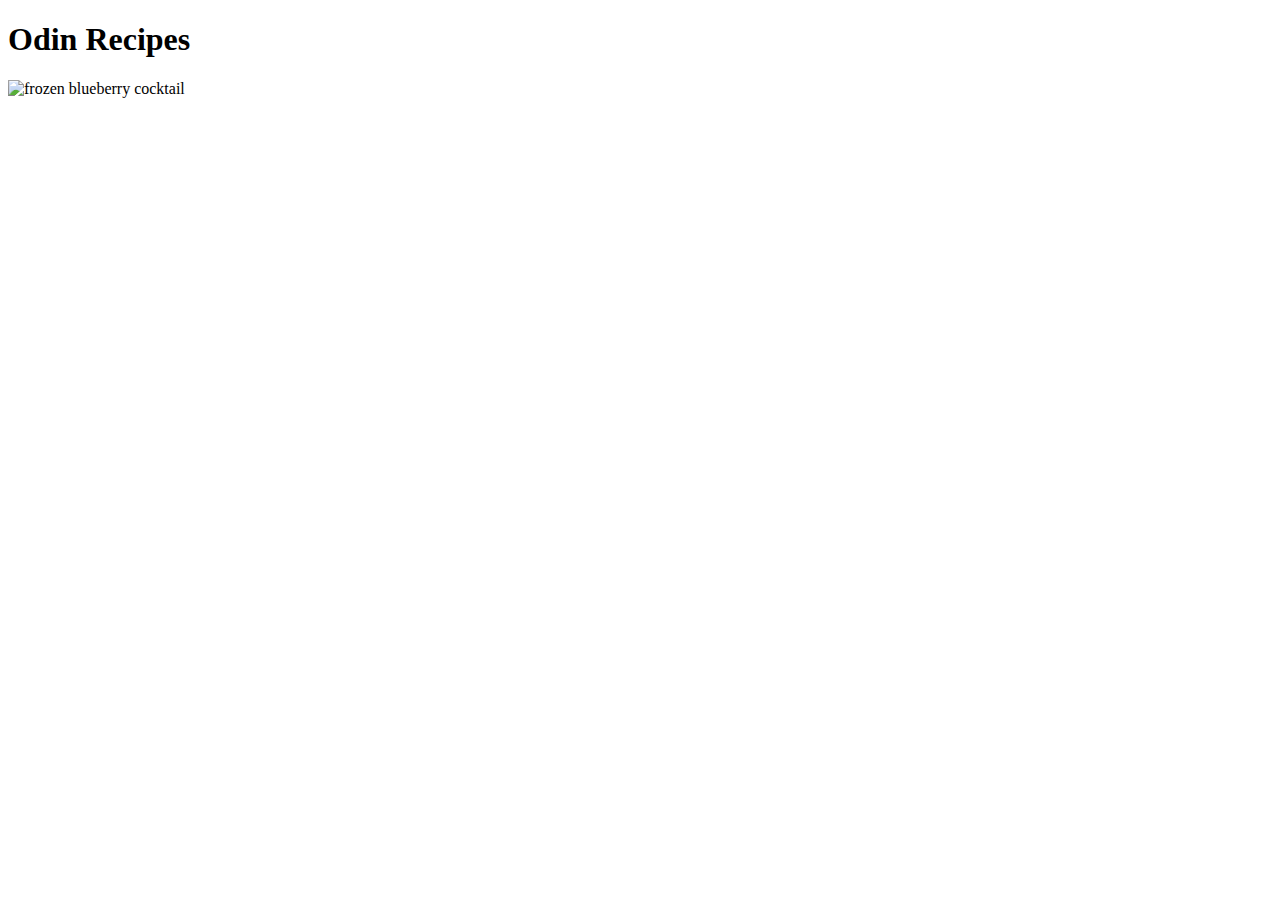
==== index.html @ 861560ab "add DOCTYPE and update README goals" ====
<!DOCTYPE html>
<html lang="en">
<head>
    <meta charset="UTF-8">
    <meta http-equiv="X-UA-Compatible" content="IE=edge">
    <meta name="viewport" content="width=device-width, initial-scale=1.0">
    <title>Document</title>
</head>
<body>
    <h1>Odin Recipes</h1>
    <img src="https://www.brit.co/media-library/half-baked-harvest-frozen-blueberry-paloma.jpg?id=26592190&width=1200&height=1200&quality=90&coordinates=0%2C170%2C0%2C430" alt="frozen blueberry cocktail" width="400px">
</body>
</html>
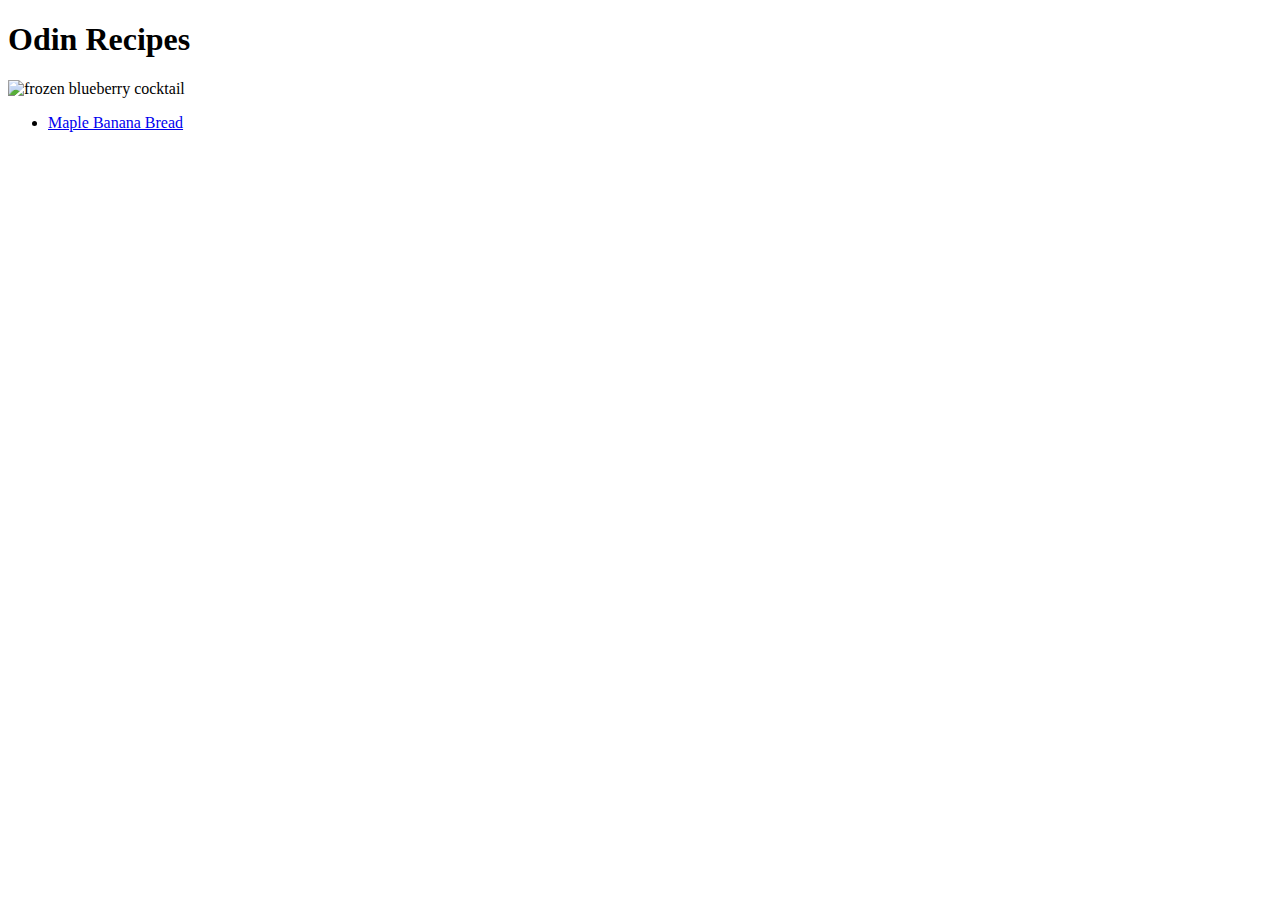
==== commit f0ccc06f: "add maple banana bread html, link file to index" ====
--- a/index.html
+++ b/index.html
@@ -9,5 +9,9 @@
 <body>
     <h1>Odin Recipes</h1>
     <img src="https://www.brit.co/media-library/half-baked-harvest-frozen-blueberry-paloma.jpg?id=26592190&width=1200&height=1200&quality=90&coordinates=0%2C170%2C0%2C430" alt="frozen blueberry cocktail" width="400px">
+
+    <ul>
+        <li><a href="recipes/mapple-banana-bread.html">Maple Banana Bread</a></li>
+    </ul>
 </body>
 </html>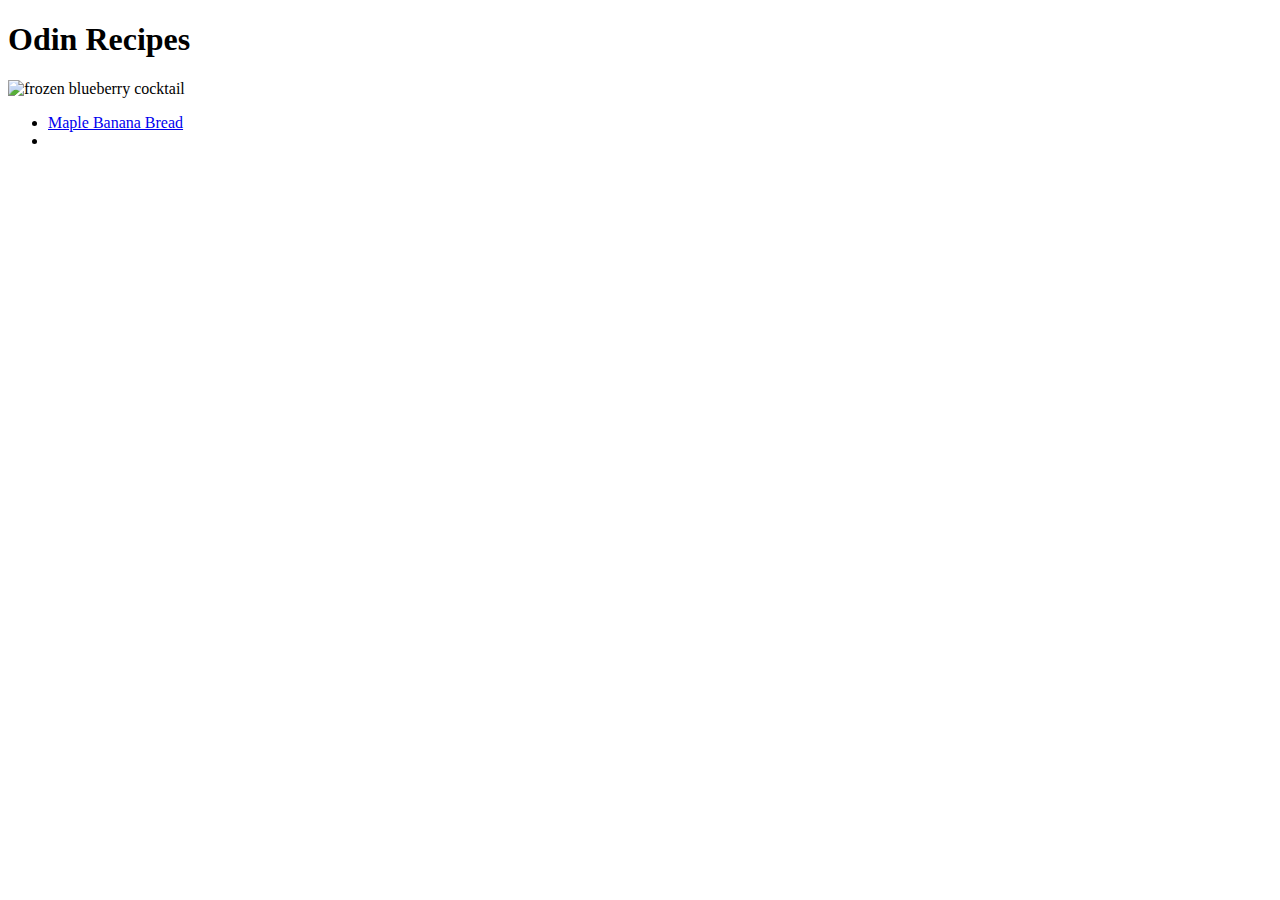
==== commit 45f603d0: "create Apple cinnamon html, add link to html" ====
--- a/index.html
+++ b/index.html
@@ -4,7 +4,7 @@
     <meta charset="UTF-8">
     <meta http-equiv="X-UA-Compatible" content="IE=edge">
     <meta name="viewport" content="width=device-width, initial-scale=1.0">
-    <title>Document</title>
+    <title>Odin Recipes</title>
 </head>
 <body>
     <h1>Odin Recipes</h1>
@@ -12,6 +12,7 @@
 
     <ul>
         <li><a href="recipes/mapple-banana-bread.html">Maple Banana Bread</a></li>
+        <li><a href="recipes/apple-cinnamon-rolls.html"></a></li>
     </ul>
 </body>
 </html>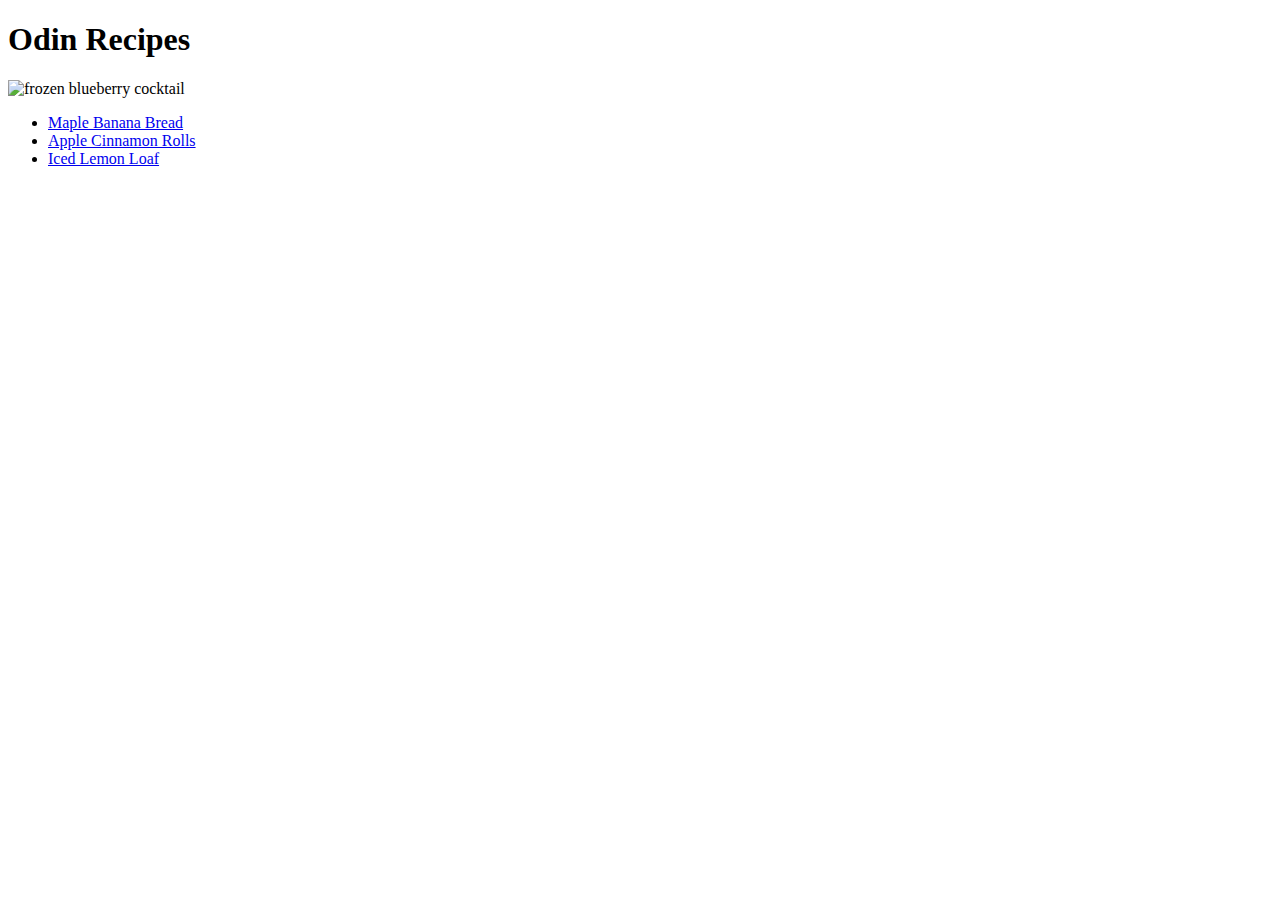
==== commit 73243974: "create lemon loaf recipe html, link to index file" ====
--- a/index.html
+++ b/index.html
@@ -12,7 +12,8 @@
 
     <ul>
         <li><a href="recipes/mapple-banana-bread.html">Maple Banana Bread</a></li>
-        <li><a href="recipes/apple-cinnamon-rolls.html"></a></li>
+        <li><a href="recipes/apple-cinnamon-rolls.html">Apple Cinnamon Rolls</a></li>
+        <li><a href="recipes/iced-lemon-loaf.html">Iced Lemon Loaf</a></li>
     </ul>
 </body>
 </html>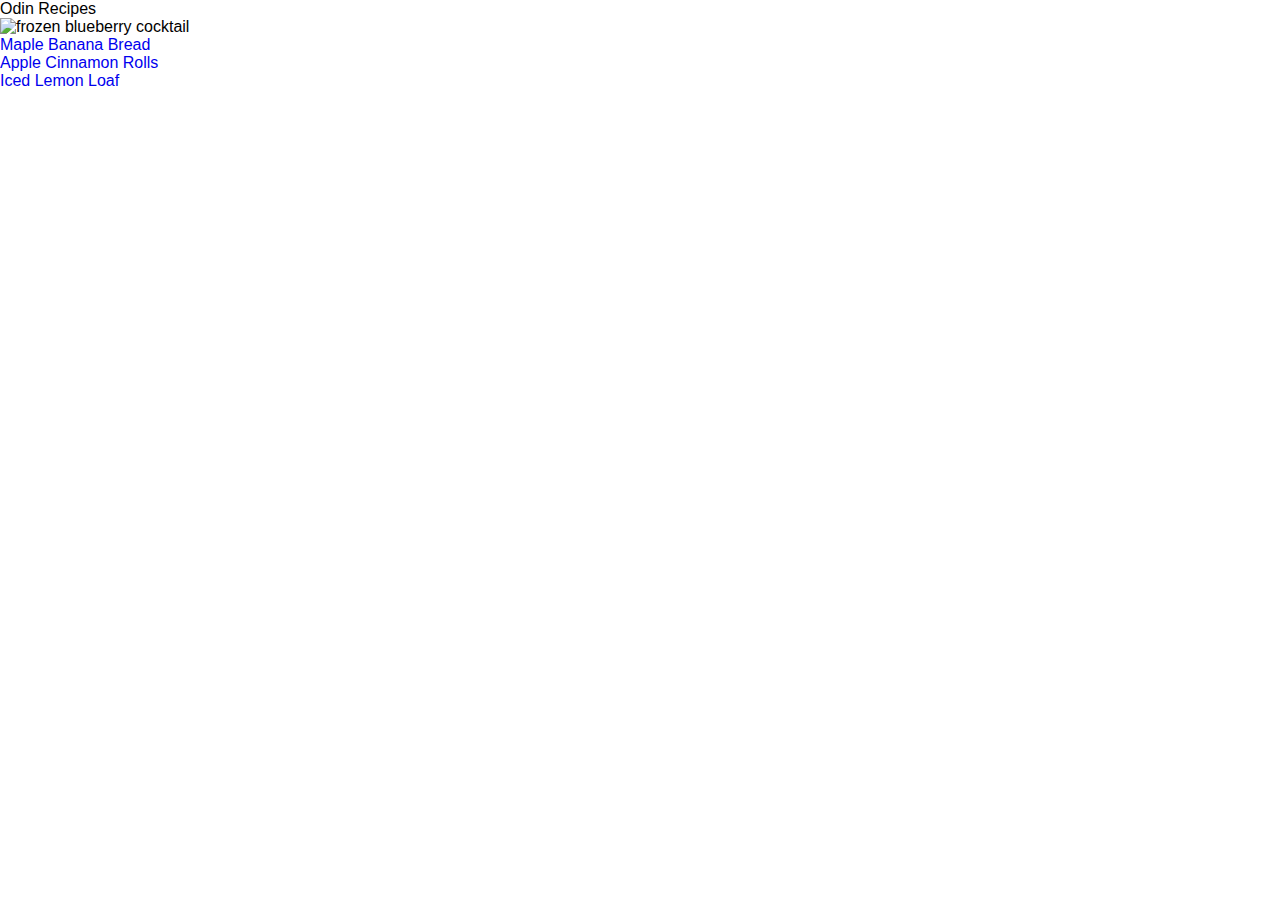
==== commit 22ce48e6: "add and link stylesheet, style - add css reset" ====
--- a/index.html
+++ b/index.html
@@ -5,6 +5,7 @@
     <meta http-equiv="X-UA-Compatible" content="IE=edge">
     <meta name="viewport" content="width=device-width, initial-scale=1.0">
     <title>Odin Recipes</title>
+    <link rel="stylesheet" href="css/style.css">
 </head>
 <body>
     <h1>Odin Recipes</h1>
--- a/css/style.css
+++ b/css/style.css
@@ -0,0 +1,35 @@
+/* RESET */
+html {
+    box-sizing: border-box;
+  }
+  
+  *, *:before, *:after {
+    box-sizing: inherit;
+  }
+  
+  body, h1, h2, h3, h4, h5, h6, p, ol, ul {
+    margin: 0;
+    padding: 0;
+    font-weight: normal;
+    font-size: 100%;
+	font: inherit;
+	vertical-align: baseline;
+  }
+  
+  ol, ul {
+    list-style: none;
+  }
+  
+  img {
+    max-width: 100%;
+    height: auto;
+  }
+
+a {
+    text-decoration: none;
+}
+
+/* INDEX STYLES */
+body {
+    font-family: Helvetica, Arial, sans-serif;
+}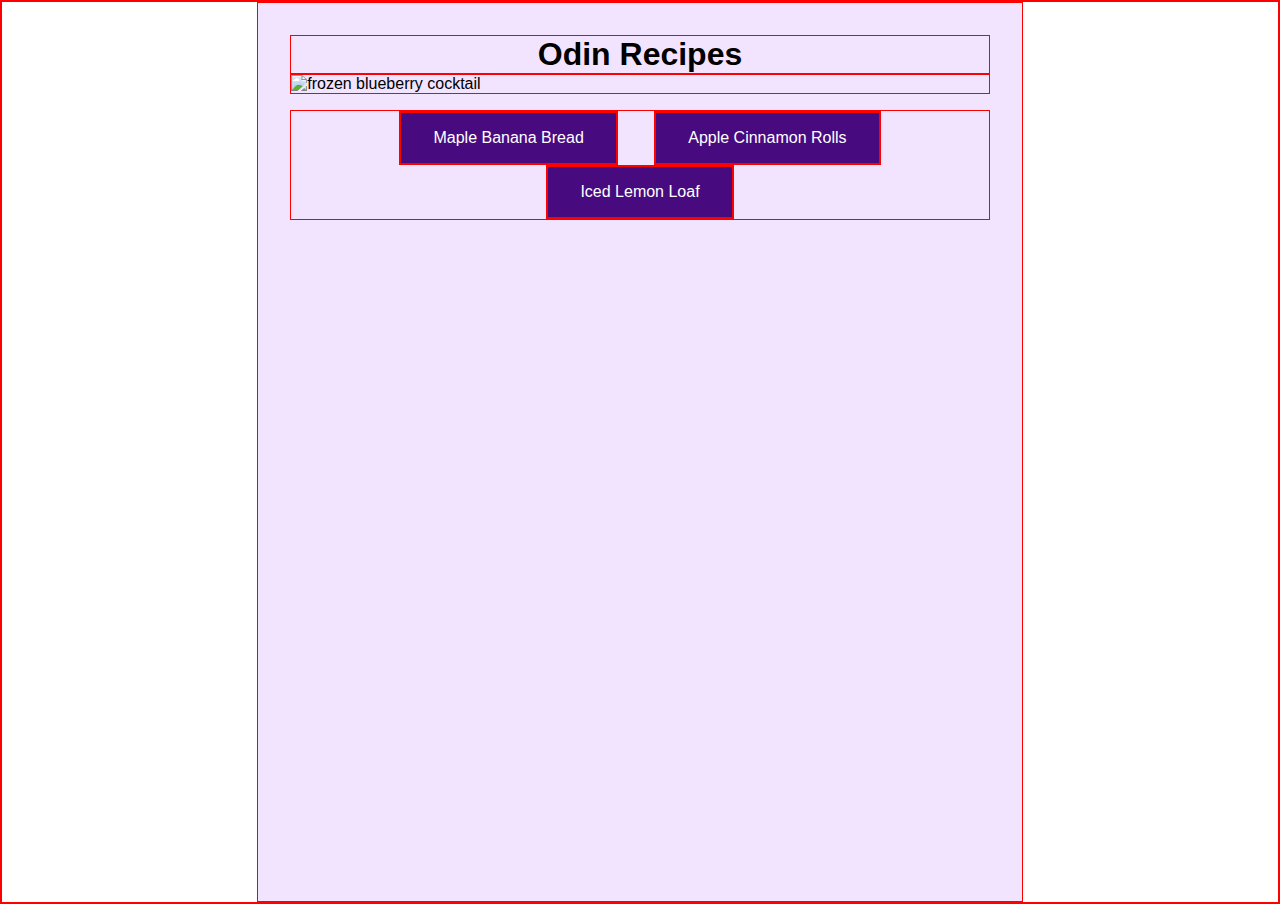
==== commit c554cf67: "update css layout" ====
--- a/index.html
+++ b/index.html
@@ -8,13 +8,14 @@
     <link rel="stylesheet" href="css/style.css">
 </head>
 <body>
-    <h1>Odin Recipes</h1>
-    <img src="https://www.brit.co/media-library/half-baked-harvest-frozen-blueberry-paloma.jpg?id=26592190&width=1200&height=1200&quality=90&coordinates=0%2C170%2C0%2C430" alt="frozen blueberry cocktail" width="400px">
-
-    <ul>
-        <li><a href="recipes/mapple-banana-bread.html">Maple Banana Bread</a></li>
-        <li><a href="recipes/apple-cinnamon-rolls.html">Apple Cinnamon Rolls</a></li>
-        <li><a href="recipes/iced-lemon-loaf.html">Iced Lemon Loaf</a></li>
-    </ul>
+    <main>
+        <h1 class="page-header">Odin Recipes</h1>
+        <img src="https://www.foodandwine.com/thmb/7Rj1-RCWYUuaogq8PZLtr0rlXKo=/1500x0/filters:no_upscale():max_bytes(150000):strip_icc()/blueberry-and-meyer-lemon-breakfast-pastry-FT-RECIPE0422-1d51563ab9b042bfb8c46df2860020fa.jpg" alt="frozen blueberry cocktail" class="hero-image">
+        <ul class="recipes">
+            <li><a href="recipes/mapple-banana-bread.html">Maple Banana Bread</a></li>
+            <li><a href="recipes/apple-cinnamon-rolls.html">Apple Cinnamon Rolls</a></li>
+            <li><a href="recipes/iced-lemon-loaf.html">Iced Lemon Loaf</a></li>
+        </ul>
+    </main>
 </body>
 </html>--- a/css/style.css
+++ b/css/style.css
@@ -1,10 +1,13 @@
 /* RESET */
 html {
     box-sizing: border-box;
+    
   }
   
   *, *:before, *:after {
     box-sizing: inherit;
+        border: 1px solid red;
+
   }
   
   body, h1, h2, h3, h4, h5, h6, p, ol, ul {
@@ -32,4 +35,44 @@
 /* INDEX STYLES */
 body {
     font-family: Helvetica, Arial, sans-serif;
+}
+
+main {
+    background-color: rgb(242, 228, 255);
+    padding: 2em;
+    width: 60%;
+    margin: 0 auto;
+    max-width: 60em;
+    height: 100vh;
+    
+}
+.hero-image {
+    display: block;
+    margin: 0 auto;
+}
+
+.page-header {
+    font-size: 2rem;
+    text-align: center;
+    font-weight: 900;
+}
+
+ul {
+    text-align: center;
+    margin-top: 1em;
+}
+
+li {
+    font-size: 1rem;
+    display: inline-block;
+    margin: 0 1em 0;
+
+}
+
+a {
+    display: inline-block;
+    padding: 1em 2em;
+    background-color: rgb(71, 11, 127);
+    color: white;
+
 }